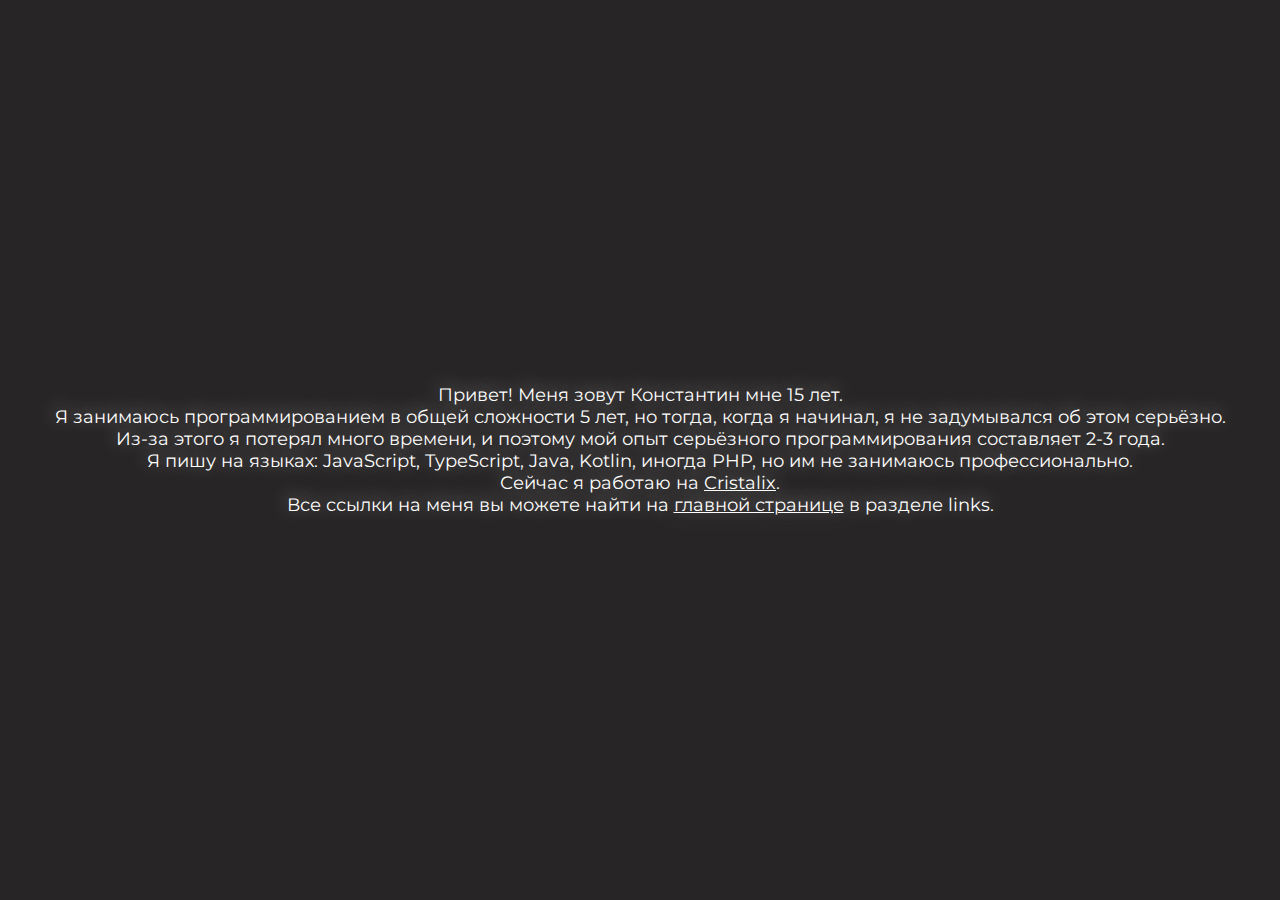
==== about.html @ e27762f9 "site update" ====
<!DOCTYPE html>
<html lang="en">
  <head>
    <meta charset="UTF-8" />
    <meta http-equiv="X-UA-Compatible" content="IE=edge" />
    <meta name="viewport" content="width=device-width, initial-scale=1.0" />
    <title>Konstantin Konovalov - about</title>
    <link rel="stylesheet" href="style.css" />
  </head>
  <body>
    <div class="about-page">
      <div class="about-page-content">
        Привет! Меня зовут Константин мне 15 лет. <br />
        Я занимаюсь программированием в общей сложности 5 лет, но тогда, когда я
        начинал, я не задумывался об этом серьёзно. <br />
        Из-за этого я потерял много времени, и поэтому мой опыт серьёзного
        программирования составляет 2-3 года. <br />
        Я пишу на языках: JavaScript, TypeScript, Java, Kotlin, иногда PHP, но
        им не занимаюсь профессионально. <br />
        Сейчас я работаю на
        <a
          href="https://cristalix.ru"
          style="display: inline; text-decoration: underline;"
          >Cristalix</a
        >. <br />
        Все ссылки на меня вы можете найти на
        <a href="/" style="display: inline; text-decoration: underline;"
          >главной странице</a
        >
        в разделе links.
      </div>
    </div>
  </body>
</html>
---- style.css ----
@import url('https://fonts.googleapis.com/css2?family=Montserrat:wght@500&display=swap');

* { margin: 0; padding: 0; }

:root {
    scroll-behavior: smooth;
}

body {
    font-family: 'Montserrat', sans-serif;
    color: white;
    user-select: none;
    text-shadow: -1px -3px 18px rgba(150, 150, 150, 1);
    background: #181716;
    font-size: 18px;
}

main {
    transition: .2s;
}

.navbar {
    list-style: none;
    padding: 20px;
}

.navbar>li {
    padding: 5px;
    display: inline;
}

.about-page {
    width: 100vw;
    height: 100vh;
    background: #272525;
    display: flex;
    justify-content: center;
    align-items: center;
}

.about-page-content {
    text-align: center;
}

a {
    text-decoration: none;
    color: white;
    transition: .2s;
}

a:visited {
    color: white;
}

a:hover {
    color: rgb(212, 209, 209);
    cursor: pointer;
}

.content-block {
    width: 100vw;
    height: 100vh;
    background: url('giphy.gif') no-repeat;
    background-size: cover;
    filter: sepia(20%);
    display: flex;
    align-items: center;
    justify-content: center;
    flex-direction: column;
    flex-wrap: wrap;
    gap: 12px;
}

@media screen and (max-width: 425px) {
    h1 {
        font-size: 26px;
    }
}

#links>a {
    font-size: 48px;
    padding: 20px;
    color: white;
    text-decoration: none;
}

#links>a:visited {
    color: white;
}

#links>a:hover {
    color: rgb(212, 209, 209);
    cursor: pointer;
}

#links>a:active {
    color: rgb(170, 169, 169);
}

.navbar>li>a:active {
    color: rgb(170, 169, 169);
}

.btn {
    padding: 20px;
    margin: 10px;
    border-radius: 32px;
    transition: .2s;
}

.btn:hover {
    background: rgb(212, 209, 209);
}

.btn:active {
    background: rgb(170, 169, 169);
}

.btn:focus {
    outline: none;
    border: none;
}
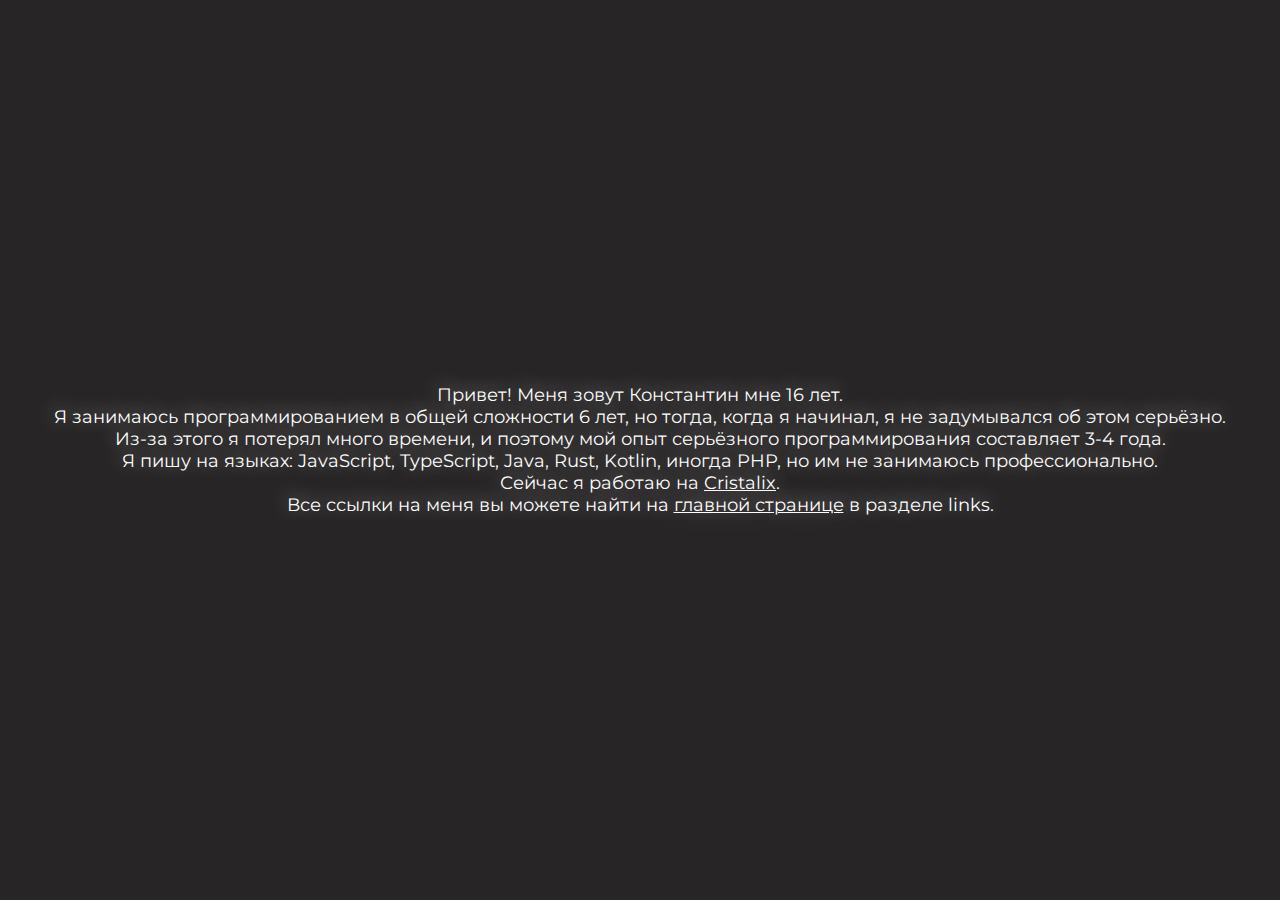
==== commit a475b8f7: "2022" ====
--- a/about.html
+++ b/about.html
@@ -10,12 +10,12 @@
   <body>
     <div class="about-page">
       <div class="about-page-content">
-        Привет! Меня зовут Константин мне 15 лет. <br />
-        Я занимаюсь программированием в общей сложности 5 лет, но тогда, когда я
+        Привет! Меня зовут Константин мне 16 лет. <br />
+        Я занимаюсь программированием в общей сложности 6 лет, но тогда, когда я
         начинал, я не задумывался об этом серьёзно. <br />
         Из-за этого я потерял много времени, и поэтому мой опыт серьёзного
-        программирования составляет 2-3 года. <br />
-        Я пишу на языках: JavaScript, TypeScript, Java, Kotlin, иногда PHP, но
+        программирования составляет 3-4 года. <br />
+        Я пишу на языках: JavaScript, TypeScript, Java, Rust, Kotlin, иногда PHP, но
         им не занимаюсь профессионально. <br />
         Сейчас я работаю на
         <a
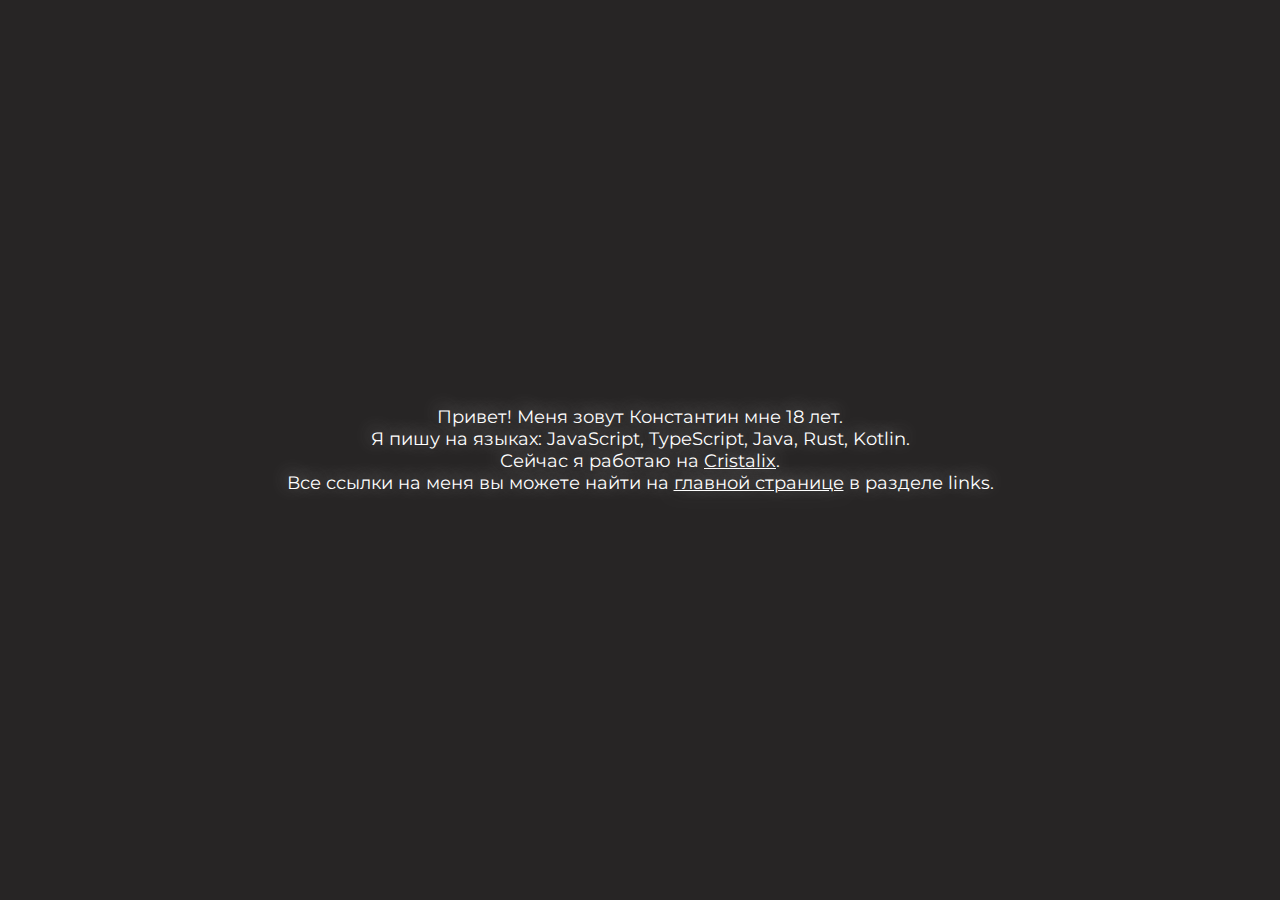
==== commit 66a9e7bd: "new info" ====
--- a/about.html
+++ b/about.html
@@ -10,16 +10,11 @@
   <body>
     <div class="about-page">
       <div class="about-page-content">
-        Привет! Меня зовут Константин мне 16 лет. <br />
-        Я занимаюсь программированием в общей сложности 6 лет, но тогда, когда я
-        начинал, я не задумывался об этом серьёзно. <br />
-        Из-за этого я потерял много времени, и поэтому мой опыт серьёзного
-        программирования составляет 3-4 года. <br />
-        Я пишу на языках: JavaScript, TypeScript, Java, Rust, Kotlin, иногда PHP, но
-        им не занимаюсь профессионально. <br />
+        Привет! Меня зовут Константин мне 18 лет. <br />
+        Я пишу на языках: JavaScript, TypeScript, Java, Rust, Kotlin. <br />
         Сейчас я работаю на
         <a
-          href="https://cristalix.ru"
+          href="https://cristalix.gg"
           style="display: inline; text-decoration: underline;"
           >Cristalix</a
         >. <br />
